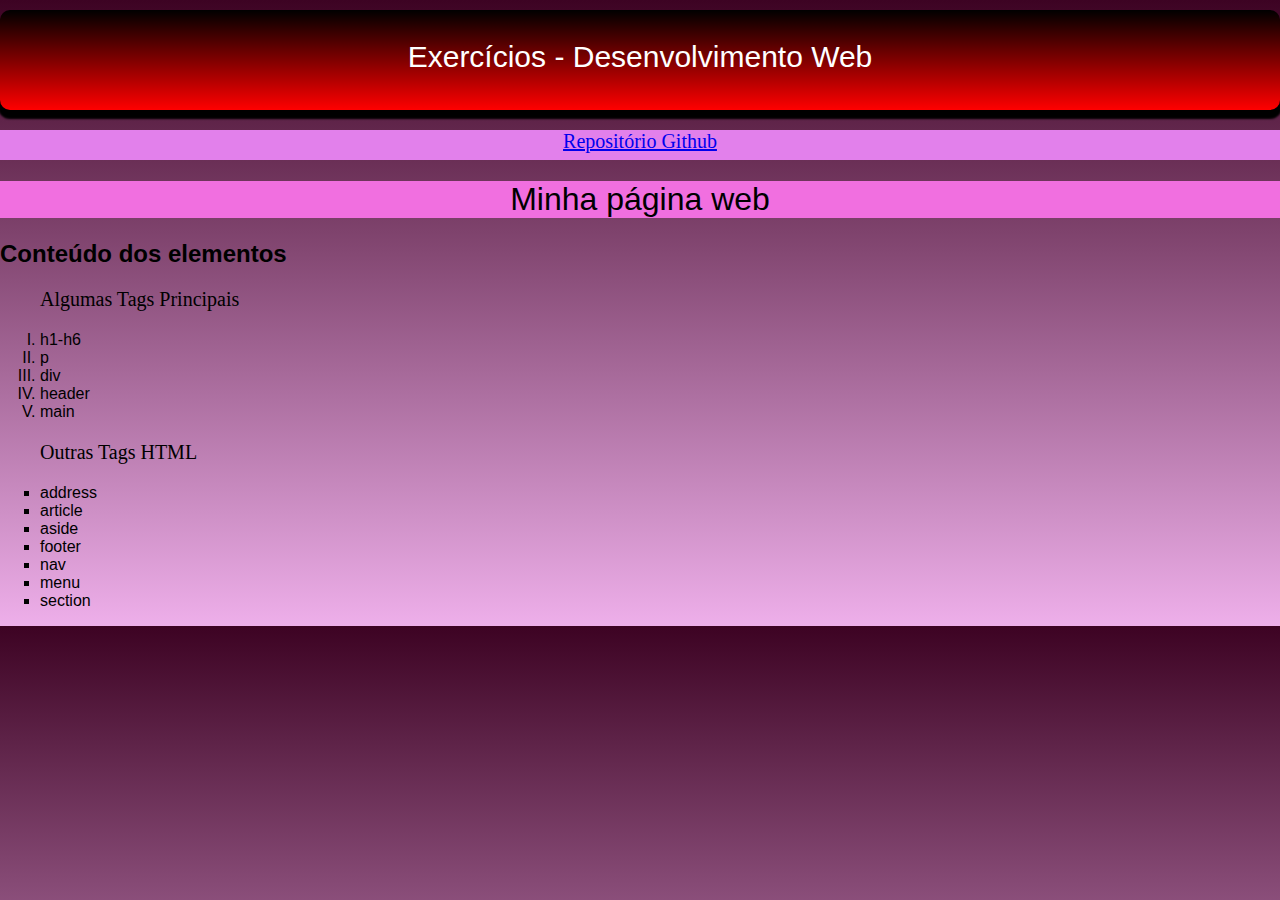
==== ex1-devweb/index.html @ fcbf5604 "Aula 5" ====
<!DOCTYPE html>
<html lang="en">
<head>
    <meta charset="UTF-8">
    <meta http-equiv="X-UA-Compatible" content="IE=edge">
    <meta name="viewport" content="width=device-width, initial-scale=1.0">
    <meta author = "Gabriel Mendes">
    <link rel="stylesheet" href="style.css">
    <style>
        .x1{
            text-align: center;
            background-color:rgb(241, 111, 224);
        }
    </style>
    <title>Aula 5</title>
</head>
<body>
    <header>Exercícios - Desenvolvimento Web</header>
    <nav>
        <p><a href="https://github.com/ibmec-tec/des-web-1-2023-2" target="_blank">Repositório Github</a></p>
    </nav>

    <main>
        <h1 class = "x1"><span style="font-weight: lighter">Minha página web</span></h1>
        <h2>Conteúdo dos elementos</h2>

        <ol type="I">
            <p>Algumas Tags Principais</p>
            <li>h1-h6</li>
            <li>p</li>
            <li>div</li>
            <li>header</li>
            <li>main</li>
        </ol>
        <ul type="square">
            <p>Outras Tags HTML</p>
            <li>address</li>
            <li>article</li>
            <li>aside</li>
            <li>footer</li>
            <li>nav</li>
            <li>menu</li>
            <li>section</li>
        </ul>

    
    </main>
</body>
</html>
---- ex1-devweb/style.css ----
header{
    background-color: #d49b9b;
    color: #fff;
    font-size: 30px;
    margin-top: 10px;
    padding-bottom: 20px; 
    padding-top: 30px; 
    height: 50px;
    text-align: center;
    border-radius: 10px;
    box-shadow: 0px 7px 2px 2px black;
    background-image: linear-gradient(to bottom, black, red);
}
body {
    font-family: Arial, sans-serif;
    margin: 0;
    padding: 0;
    background-image: linear-gradient(to bottom, rgb(61, 3, 35), rgb(238, 175, 234));
}
nav {
    text-align: center;
    background-color: rgb(226, 128, 235);
    font-size: 20px;
    height: 30px;
}
p{
    font-family: 'Times New Roman', Times, serif;
    font-size: 20px;
}
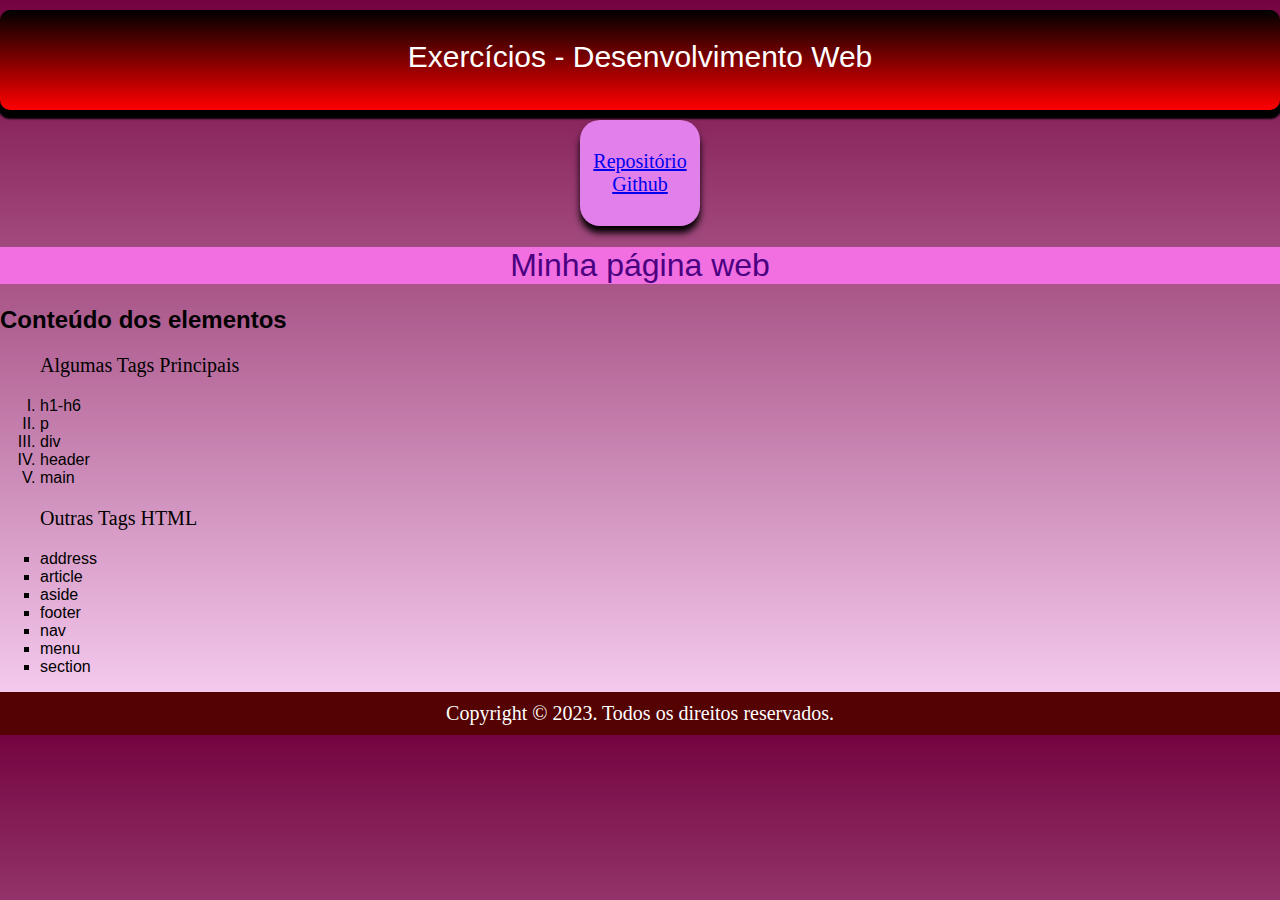
==== commit 7cb1d81c: "modificações" ====
--- a/ex1-devweb/index.html
+++ b/ex1-devweb/index.html
@@ -10,6 +10,7 @@
         .x1{
             text-align: center;
             background-color:rgb(241, 111, 224);
+            color: indigo;
         }
     </style>
     <title>Aula 5</title>
@@ -42,8 +43,9 @@
             <li>menu</li>
             <li>section</li>
         </ul>
-
-    
-    </main>
+    </main> 
+    <footer>
+        <p>Copyright © 2023. Todos os direitos reservados.</p>
+      </footer>   
 </body>
 </html>--- a/ex1-devweb/style.css
+++ b/ex1-devweb/style.css
@@ -15,15 +15,31 @@
     font-family: Arial, sans-serif;
     margin: 0;
     padding: 0;
-    background-image: linear-gradient(to bottom, rgb(61, 3, 35), rgb(238, 175, 234));
+    background-image: linear-gradient(to bottom, rgb(116, 4, 65), rgb(252, 213, 249));
 }
-nav {
+nav{
     text-align: center;
     background-color: rgb(226, 128, 235);
-    font-size: 20px;
-    height: 30px;
+    padding: 10px;
+    box-shadow: 0px 7px 7px;
+    width: 100px;
+    margin: auto;
+    margin-top: 10px;
+    margin-bottom: 10px;
+    border-radius: 20px;
 }
+
 p{
     font-family: 'Times New Roman', Times, serif;
     font-size: 20px;
+}
+footer{
+    background-color: #550202; /* Cor de fundo do footer */
+    color: #fff; /* Cor do texto no footer */
+    text-align: center; /* Alinhamento do texto no centro */
+    padding: 10px; /* Espaçamento interno */
+}
+footer p {
+    font-size: 20px; /* Tamanho da fonte do texto */
+    margin: 0; /* Remova as margens padrão para o parágrafo */
 }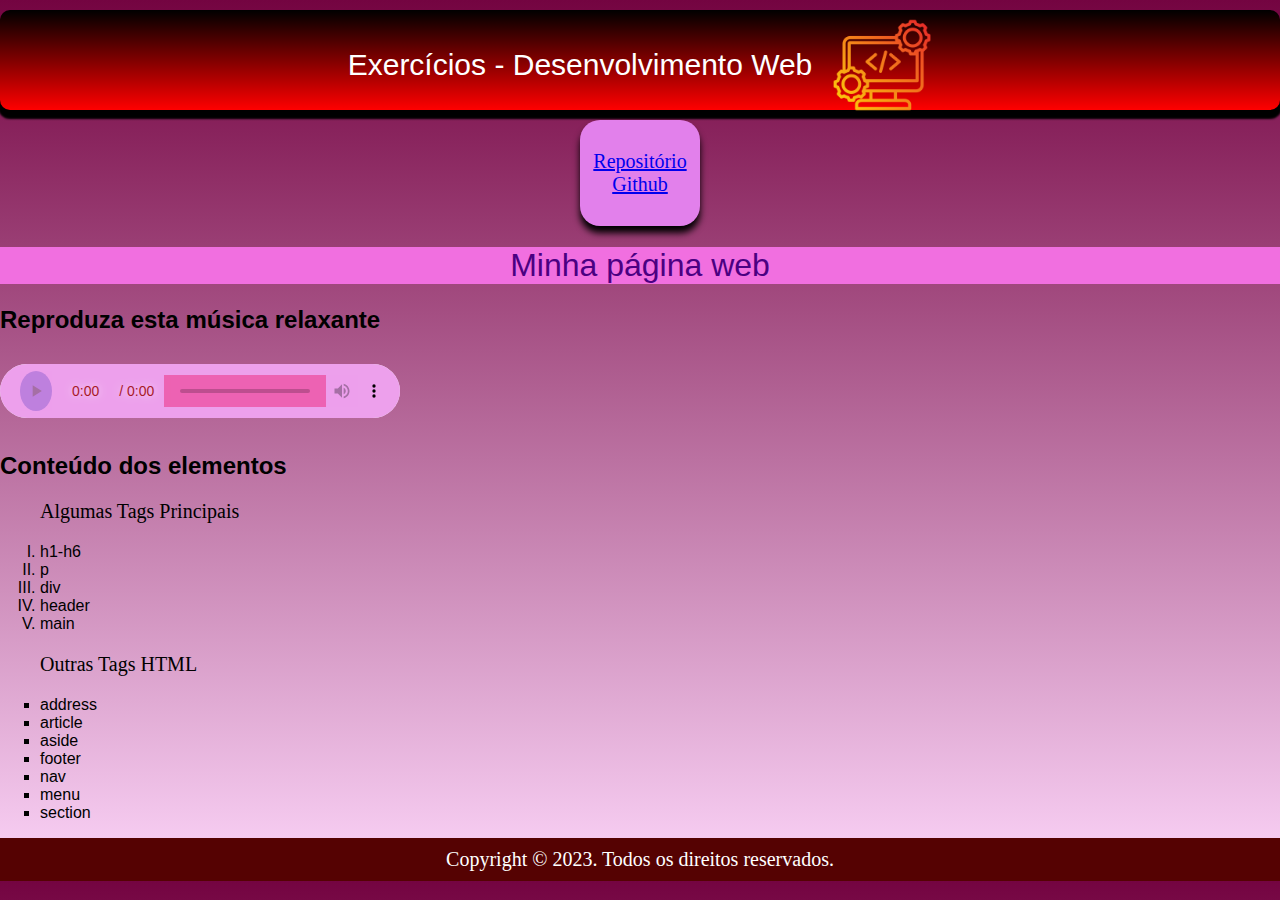
==== commit 87347eb8: "mais implementações" ====
--- a/ex1-devweb/index.html
+++ b/ex1-devweb/index.html
@@ -16,13 +16,19 @@
     <title>Aula 5</title>
 </head>
 <body>
-    <header>Exercícios - Desenvolvimento Web</header>
+    <header>Exercícios - Desenvolvimento Web
+        <img src="software-development.png" alt="icone desenvolvedor" class="icone">
+    </header>
     <nav>
         <p><a href="https://github.com/ibmec-tec/des-web-1-2023-2" target="_blank">Repositório Github</a></p>
     </nav>
 
     <main>
         <h1 class = "x1"><span style="font-weight: lighter">Minha página web</span></h1>
+        <h2>Reproduza esta música relaxante</h2>
+        <audio preload ="metadata" autoplay controls>
+            <source src="musica.mp3" type="audio/mpeg">
+        </audio>
         <h2>Conteúdo dos elementos</h2>
 
         <ol type="I">
--- a/ex1-devweb/style.css
+++ b/ex1-devweb/style.css
@@ -10,6 +10,15 @@
     border-radius: 10px;
     box-shadow: 0px 7px 2px 2px black;
     background-image: linear-gradient(to bottom, black, red);
+    display: flex; /* Usar display flex para alinhar a imagem e o título lado a lado */
+    align-items: center; /* Alinhar verticalmente o conteúdo ao centro */
+    justify-content: center;
+}
+/* Estilo para o ícone */
+.icone {
+    width: 100px; /* Largura do ícone */
+    height: 100px; /* Altura do ícone */
+    margin-left: 20px; /* Espaço à direita do ícone */
 }
 body {
     font-family: Arial, sans-serif;
@@ -33,6 +42,49 @@
     font-family: 'Times New Roman', Times, serif;
     font-size: 20px;
 }
+
+/* Estilizar o controle de áudio */
+audio {
+    width: 100%;
+    max-width: 400px;
+     /* Defina a largura máxima para evitar que o elemento fique muito largo */
+    margin: 10px 0;
+}
+/* Estilizar o painel de controles internos do áudio */
+audio::-webkit-media-controls-panel {
+    background-color: #eda0ec; /* Cor de fundo do painel de controles */
+    color: #fff; /* Cor do texto dentro do painel de controles */
+    border-radius: 10px; /* Borda arredondada para o painel de controles*/
+    padding: 10px; /* Espaçamento interno do painel de controles */
+}
+
+/* Estilizar os botões de controle */
+audio::-webkit-media-controls-play-button,
+audio::-webkit-media-controls-pause-button,
+audio::-webkit-media-controls-volume-slider {
+    background-color: #5538bd; /* Cor de fundo dos botões */
+    color: #fff; /* Cor do ícone */
+    border: none;
+    border-radius: 50%; /* Para tornar os botões redondos */
+    width: 40px;
+    height: 40px;
+    margin: 0 10px;
+}
+
+
+/* Estilizar a barra de progresso */
+audio::-webkit-media-controls-timeline {
+    background-color: #ed62b3; /* Cor de fundo da barra de progresso */
+}
+
+/* Estilizar o tempo atual e a duração */
+audio::-webkit-media-controls-current-time-display,
+audio::-webkit-media-controls-time-remaining-display {
+    color: #9d0606; /* Cor do texto de tempo */
+    font-size: 14px; /* Tamanho da fonte do tempo */
+    margin: 0 10px;
+}
+
 footer{
     background-color: #550202; /* Cor de fundo do footer */
     color: #fff; /* Cor do texto no footer */
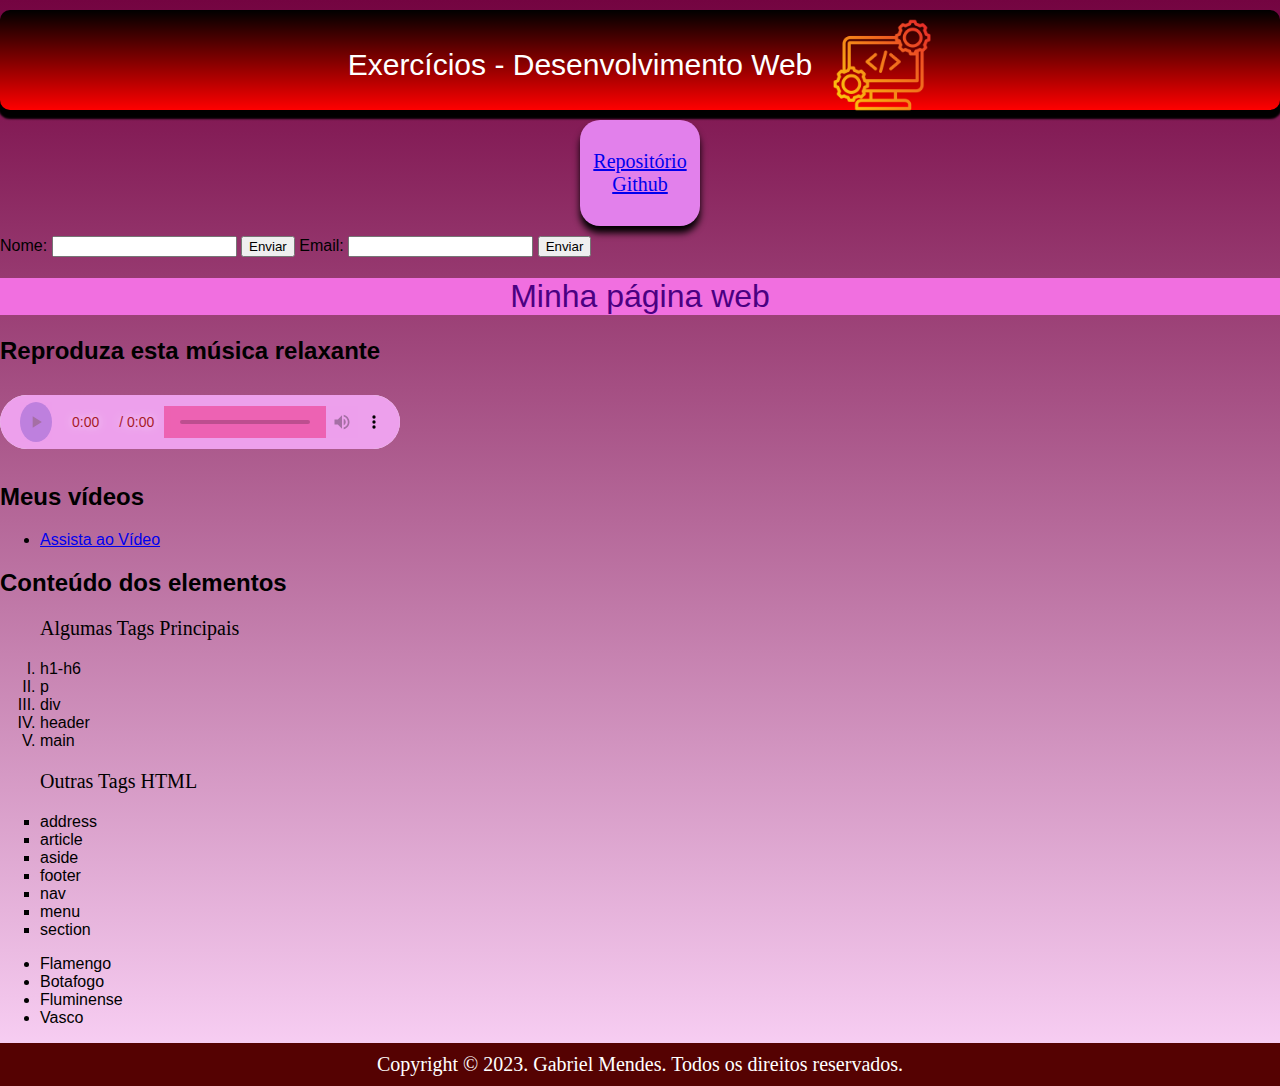
==== commit 8a425176: "aprimorando o site" ====
--- a/ex1-devweb/index.html
+++ b/ex1-devweb/index.html
@@ -22,6 +22,18 @@
     <nav>
         <p><a href="https://github.com/ibmec-tec/des-web-1-2023-2" target="_blank">Repositório Github</a></p>
     </nav>
+    
+    <form method="get">
+        <label for="nome">Nome:</label>
+        <input type="text" id="nome" name="nome">
+        <button type="submit">Enviar</button>
+    </form> 
+
+    <form method="post">
+        <label for="email">Email:</label>
+        <input type="email" id="email" name="email">
+        <button type="submit">Enviar</button>
+    </form> 
 
     <main>
         <h1 class = "x1"><span style="font-weight: lighter">Minha página web</span></h1>
@@ -29,6 +41,12 @@
         <audio preload ="metadata" autoplay controls>
             <source src="musica.mp3" type="audio/mpeg">
         </audio>
+
+        <h2>Meus vídeos</h2>
+        <ul>
+        <li><a href="pagina2.html">Assista ao Vídeo</a></li>
+        </ul>
+
         <h2>Conteúdo dos elementos</h2>
 
         <ol type="I">
@@ -49,9 +67,15 @@
             <li>menu</li>
             <li>section</li>
         </ul>
+        <menu>
+            <li>Flamengo</li>
+            <li>Botafogo</li>
+            <li>Fluminense</li>
+            <li>Vasco</li>
+        </menu>
     </main> 
     <footer>
-        <p>Copyright © 2023. Todos os direitos reservados.</p>
+        <p>Copyright © 2023. Gabriel Mendes. Todos os direitos reservados.</p>
       </footer>   
 </body>
 </html>--- a/ex1-devweb/style.css
+++ b/ex1-devweb/style.css
@@ -41,6 +41,14 @@
 p{
     font-family: 'Times New Roman', Times, serif;
     font-size: 20px;
+}
+
+form{
+    display: inline;
+    align-items: center;
+}
+label{
+    text-align: center;
 }
 
 /* Estilizar o controle de áudio */
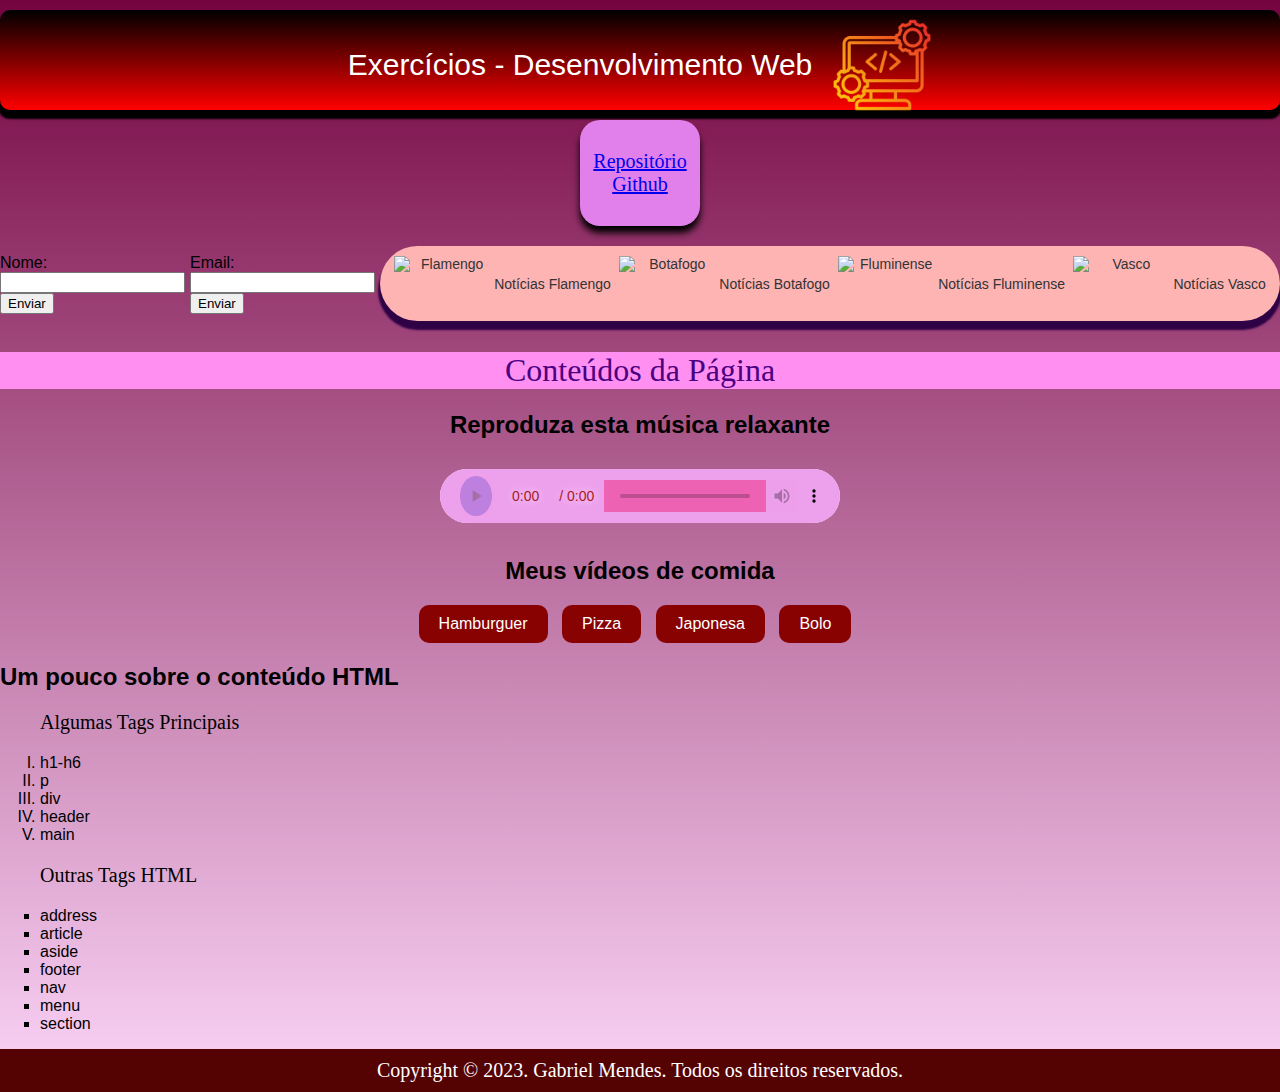
==== commit c3ce73a9: "aprimorando" ====
--- a/ex1-devweb/index.html
+++ b/ex1-devweb/index.html
@@ -9,8 +9,30 @@
     <style>
         .x1{
             text-align: center;
-            background-color:rgb(241, 111, 224);
+            background-color:rgb(255, 144, 242);
             color: indigo;
+        }
+        .musica{
+            text-align: center;
+        }
+        .buttons{
+            text-align: center;
+        }
+        /* Estilize o link como um botão */
+        .button-link {
+            display: inline-block;
+            padding: 10px 20px;
+            background-color: #880202; /* Cor de fundo do botão */
+            color: #fff; /* Cor do texto do botão */
+            text-decoration: none; /* Remova o sublinhado padrão do link */
+            border: none; /* Remova a borda do botão */
+            border-radius: 10px; /* Adicione cantos arredondados ao botão */
+            margin-right: 10px;
+        }
+
+        /* Estilize o link quando o mouse passar sobre ele */
+        .button-link:hover {
+            box-shadow: 0px 7px 0px 0px rgb(63, 0, 0); /* Cor de fundo do botão ao passar o mouse */
         }
     </style>
     <title>Aula 5</title>
@@ -22,32 +44,57 @@
     <nav>
         <p><a href="https://github.com/ibmec-tec/des-web-1-2023-2" target="_blank">Repositório Github</a></p>
     </nav>
+
     
-    <form method="get">
-        <label for="nome">Nome:</label>
-        <input type="text" id="nome" name="nome">
-        <button type="submit">Enviar</button>
-    </form> 
+    <div class = "conteudo">
+        <form method="get">
+            <label for="nome">Nome:</label>
+            <input type="text" id="nome" name="nome">
+            <button type="submit">Enviar</button>
+        </form>
+        <form method="post">
+            <label for="email">Email:</label>
+            <input type="email" id="email" name="email">
+            <button type="submit">Enviar</button>
+        </form>
 
-    <form method="post">
-        <label for="email">Email:</label>
-        <input type="email" id="email" name="email">
-        <button type="submit">Enviar</button>
-    </form> 
+        <nav id="menu">
+            <a href="https://ge.globo.com/futebol/times/flamengo/" target="_blank" class="nav-link">
+                <img src="https://s.sde.globo.com/media/organizations/2018/04/10/Flamengo-2018.svg" alt="Flamengo"> 
+                Notícias Flamengo</a>
+            <a href="https://ge.globo.com/futebol/times/botafogo/" target="_blank" class="nav-link">
+                <img src="https://s.sde.globo.com/media/organizations/2019/02/04/botafogo-svg.svg" alt="Botafogo"> 
+                Notícias Botafogo </a>
+            <a href="https://ge.globo.com/futebol/times/fluminense/" target="_blank" class="nav-link">
+                <img src="https://s.sde.globo.com/media/organizations/2018/03/11/fluminense.svg" alt="Fluminense"> 
+                Notícias Fluminense </a>
+            <a href="https://ge.globo.com/futebol/times/vasco/" target="_blank" class="nav-link">
+                <img src="https://s.sde.globo.com/media/organizations/2021/09/04/vasco_SVG.svg" alt="Vasco"> 
+                Notícias Vasco </a>
+        </nav>
+    </div>
 
     <main>
-        <h1 class = "x1"><span style="font-weight: lighter">Minha página web</span></h1>
-        <h2>Reproduza esta música relaxante</h2>
-        <audio preload ="metadata" autoplay controls>
-            <source src="musica.mp3" type="audio/mpeg">
-        </audio>
+        <h1 class = "x1"><span style="font-weight: lighter; font-family:Georgia, 'Times New Roman', Times, serif;">Conteúdos da Página</span></h1>
 
-        <h2>Meus vídeos</h2>
-        <ul>
-        <li><a href="pagina2.html">Assista ao Vídeo</a></li>
-        </ul>
 
-        <h2>Conteúdo dos elementos</h2>
+        <div class="musica">
+            <h2>Reproduza esta música relaxante</h2>
+            <audio preload ="metadata" autoplay controls>
+                <source src="musica.mp3" type="audio/mpeg">
+            </audio>
+        </div>
+
+
+        <div class = "buttons">
+            <h2>Meus vídeos de comida</h2>
+            <a href="pagina2.html" target="_blank" class="button-link">Hamburguer</a>
+            <a href="pagina2.html" target="_blank" class="button-link">Pizza</a>
+            <a href="pagina2.html" target="_blank" class="button-link">Japonesa</a>
+            <a href="pagina2.html" target="_blank" class="button-link">Bolo</a>
+        </div>
+
+        <h2>Um pouco sobre o conteúdo HTML</h2>
 
         <ol type="I">
             <p>Algumas Tags Principais</p>
@@ -67,12 +114,6 @@
             <li>menu</li>
             <li>section</li>
         </ul>
-        <menu>
-            <li>Flamengo</li>
-            <li>Botafogo</li>
-            <li>Fluminense</li>
-            <li>Vasco</li>
-        </menu>
     </main> 
     <footer>
         <p>Copyright © 2023. Gabriel Mendes. Todos os direitos reservados.</p>
--- a/ex1-devweb/style.css
+++ b/ex1-devweb/style.css
@@ -37,6 +37,9 @@
     margin-bottom: 10px;
     border-radius: 20px;
 }
+nav:hover{
+    color: rgb(255, 1, 183);
+}
 
 p{
     font-family: 'Times New Roman', Times, serif;
@@ -45,7 +48,9 @@
 
 form{
     display: inline;
+    margin-right: 5px;
     align-items: center;
+    flex: 1; /* Ocupa o espaço disponível -> permite q a barra de nav e o form ocupem a msm linha*/
 }
 label{
     text-align: center;
@@ -102,4 +107,64 @@
 footer p {
     font-size: 20px; /* Tamanho da fonte do texto */
     margin: 0; /* Remova as margens padrão para o parágrafo */
-}+}
+
+.conteudo {
+    display: flex;
+    justify-content: space-between; /* Distribui o espaço entre os elementos */
+    align-items: center; /* Alinha verticalmente ao centro */
+}
+
+#menu {
+    display: flex;
+    justify-content: space-around;
+    background-color: #ffb4b4;
+    box-shadow: 0px 7px 2px 2px rgb(46, 2, 69);
+    border-radius: 40px;
+    padding: 10px;
+    width: 900px;
+}
+
+.nav-link {
+    text-decoration: none;
+    color: #333;
+    display: flex;
+    flex-direction: row;
+    align-items: center;
+    font-size: 14px;
+    font-family:Verdana, Geneva, Tahoma, sans-serif;
+}
+
+.nav-link img {
+    /* Ajuste o tamanho do ícone conforme necessário */
+    width: 100px;
+    height: 50px;
+    margin-bottom: 5px;
+}
+
+.nav-link:hover {
+    color: #ff5733;
+}
+
+
+
+
+/*
+.nav-button {
+    border: none;
+    background: none;
+    color: #fff;
+    cursor: pointer;
+    font-size: 16px;
+    padding: 0;
+    margin: 0;
+    outline: none;
+}
+
+.nav-button:hover {
+    text-decoration: underline;
+}
+
+.nav-button:focus {
+    background-color: #ff5733;
+} */